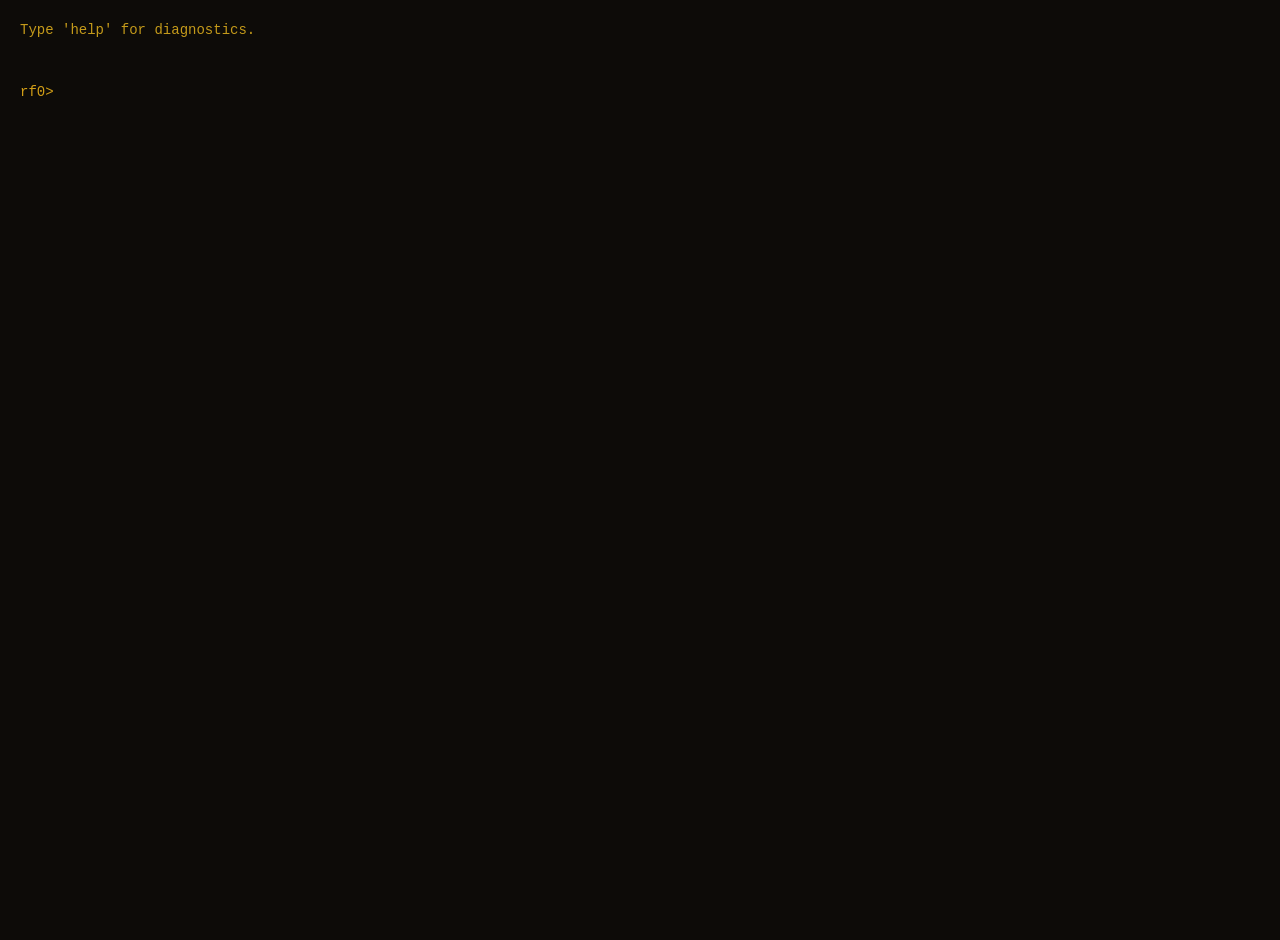
==== index.html @ d7453d77 "Add GregCorp employee profiles with interactive su password system Shell profile switching (env isol" ====
<!DOCTYPE html>
<html lang="en">
<head>
    <meta charset="UTF-8">
    <meta name="viewport" content="width=device-width, initial-scale=1.0, maximum-scale=1.0, user-scalable=no">
    <title>Gregory Alan</title>
    <link rel="stylesheet" href="styles.css">
</head>
<body>
<div id="boot-screen"></div>
<div class="terminal" id="terminal" style="display: none">
    <div id="motd"></div>

    <div id="output"></div>

    <div class="input-line">
        <span class="prompt" id="prompt">guest@gregoryalan.com:~$</span>
        <textarea id="input" autocomplete="off" autofocus spellcheck="false" rows="1"></textarea>
    </div>
</div>

<script src="js/glitch.js"></script>
<script src="js/kernel.js"></script>
<script src="js/shell.js"></script>
<script src="js/terminal.js"></script>
<script src="js/cmd/core.js"></script>
<script src="js/cmd/unix.js"></script>
<script src="js/cmd/bin-tools.js"></script>
<script src="js/cmd/v2.js"></script>
<script src="hunts/the-signal.js"></script>
<script src="hunts/greg-corp.js"></script>
<script src="js/versions.js"></script>
<script>
// Boot init — apply version, render MOTD, then boot or restore
const currentVersion = Kernel.hunt.getVersion();
applyVersion(currentVersion);
renderMOTD();
Terminal.updatePrompt();
Terminal.init();

for (const hunt of Object.values(Kernel.hunt._registry)) {
    if (hunt.restore) hunt.restore(Kernel.hunt);
}

Terminal.el.input.disabled = true;

if (Kernel.session.get('bootDone')) {
    Terminal.el.bootScreen.style.display = 'none';
    Terminal.el.terminal.style.display = '';
    Terminal.el.input.disabled = false;
    Terminal.el.input.focus();
} else {
    Terminal.runBootSequence().then(() => {
        Terminal.el.input.disabled = false;
        Terminal.el.input.focus();
    });
}
</script>
</body>
</html>
---- styles.css ----
html {
    height: 100%;
}

/* ─── Version Themes ─── */

body {
    /* v1.1 defaults (white phosphor — NeXT era) */
    --bg: #0f0e0d;
    --text: #b0ada6;
    --text-bright: #e8e4dc;
    --prompt-color: #c8c4bc;
    --link: #d0ccc4;
    --dim: #5a5750;
    --dim-bright: #6b6860;
    --phantom: #3d3a35;
    --warn: #e8e4dc;
    --error: #e8e4dc;

    font-family: 'Courier New', Courier, monospace;
    background: var(--bg);
    color: var(--text);
    padding: 20px;
    margin: 0;
    font-size: 14px;
    line-height: 1.5;
    min-height: 100%;
    -webkit-text-size-adjust: 100%;
    overflow-x: hidden;
}

body.v1-0 {
    /* Amber phosphor — monochrome CRT */
    --bg: #0d0b08;
    --text: #c49a1a;
    --text-bright: #ffb000;
    --prompt-color: #d4a017;
    --link: #e6a817;
    --dim: #6b4c00;
    --dim-bright: #7a5c00;
    --phantom: #4a3500;
    --warn: #ffb000;
    --error: #ffb000;
}

body.v2-0 {
    /* Modern terminal — cool tones */
    --bg: #0a0e14;
    --text: #abb2bf;
    --text-bright: #d4dce4;
    --prompt-color: #56b6c2;
    --link: #61afef;
    --dim: #4b5263;
    --dim-bright: #5c6370;
    --phantom: #3e4451;
    --warn: #e5c07b;
    --error: #e06c75;
}

@supports (-webkit-touch-callout: none) {
    /* iOS: 16px prevents Safari auto-zoom on input focus */
    #input {
        font-size: 16px;
    }
}

.terminal {
    max-width: 800px;
    word-wrap: break-word;
    overflow-wrap: break-word;
}

.prompt {
    color: var(--prompt-color);
}

.command {
    color: var(--text-bright);
}

.output {
    color: var(--text);
    margin: 10px 0 20px 0;
}

a {
    color: var(--link);
    text-decoration: none;
}

a:hover {
    color: var(--text-bright);
    text-decoration: underline;
}

.disabled {
    color: var(--dim);
}

.cursor {
    display: inline-block;
    width: 10px;
    height: 16px;
    background: var(--prompt-color);
    animation: blink 1s step-end infinite;
    vertical-align: middle;
}

@keyframes blink {
    50% { opacity: 0; }
}

.dir {
    color: var(--link);
}

.file {
    color: var(--text);
}

.input-line {
    display: flex;
    align-items: center;
    margin-top: 20px;
}

#input {
    flex: 1;
    background: transparent;
    border: none;
    color: var(--text-bright);
    font-family: 'Courier New', Courier, monospace;
    font-size: 14px;
    outline: none;
    margin-left: 8px;
    caret-color: var(--prompt-color);
    min-width: 0;
    resize: none;
    overflow: hidden;
    line-height: 1.5;
    padding: 0;
    field-sizing: content;
}

.clickable {
    cursor: pointer;
}

.clickable:hover {
    text-decoration: underline;
}

.hidden-file {
    color: var(--dim-bright);
}

.tab-hint {
    color: var(--dim);
    margin: 4px 0;
}

.motd {
    color: var(--text);
    line-height: 1.5;
}

.ascii-art {
    color: var(--prompt-color);
    font-family: 'Courier New', Courier, monospace;
    font-size: 12px;
    line-height: 1.15;
    margin: 0;
    overflow-x: auto;
    text-shadow:
        1px 1px 0 var(--dim-bright),
        2px 2px 0 var(--dim),
        3px 3px 0 var(--dim);
}

.art-sub {
    color: var(--dim-bright);
    text-shadow: none;
}

.system-info {
    color: var(--dim);
    font-family: 'Courier New', Courier, monospace;
    font-size: 12px;
    line-height: 1.5;
    margin: 0;
    overflow-x: auto;
}

/* ─── v2.0 Header ─── */

.v2-header {
    font-family: 'Courier New', Courier, monospace;
    font-size: 14px;
    line-height: 1.2;
    margin: 0;
    overflow-x: auto;
}

.v2-logo {
    color: var(--prompt-color);
    text-shadow: 1px 1px 0 var(--dim), 2px 2px 0 var(--dim);
}

.v2-title {
    color: var(--text-bright);
}

.v2-rule {
    color: var(--dim);
}

.v2-label {
    color: var(--prompt-color);
}

#boot-screen {
    max-width: 800px;
    color: var(--text);
    line-height: 1.8;
    transition: opacity 0.4s ease;
}

/* ─── Glitch Effects ─── */

.screen-flicker {
    animation: screenFlicker 0.3s ease-in-out;
}

@keyframes screenFlicker {
    0%, 100% { opacity: 1; }
    10% { opacity: 0.3; }
    20% { opacity: 0.8; }
    30% { opacity: 0.2; }
    40% { opacity: 0.9; }
    50% { opacity: 0.1; }
    60% { opacity: 0.7; }
    70% { opacity: 0.4; }
    80% { opacity: 0.9; }
    90% { opacity: 0.3; }
}

.heavy-flicker {
    animation: heavyFlicker 0.5s ease-in-out;
}

@keyframes heavyFlicker {
    0%, 100% { opacity: 1; filter: none; }
    10% { opacity: 0.2; filter: hue-rotate(90deg); }
    20% { opacity: 0.8; filter: hue-rotate(180deg); }
    30% { opacity: 0.1; filter: hue-rotate(270deg); }
    40% { opacity: 0.9; filter: none; }
    50% { opacity: 0.15; filter: hue-rotate(120deg); }
    60% { opacity: 0.7; filter: hue-rotate(240deg); }
    70% { opacity: 0.3; filter: none; }
    80% { opacity: 0.85; filter: hue-rotate(60deg); }
    90% { opacity: 0.2; filter: hue-rotate(300deg); }
}

.scanlines {
    position: fixed;
    top: 0;
    left: 0;
    width: 100%;
    height: 100%;
    pointer-events: none;
    z-index: 9999;
    background: repeating-linear-gradient(
        0deg,
        transparent,
        transparent 2px,
        rgba(200, 196, 188, 0.03) 2px,
        rgba(200, 196, 188, 0.03) 4px
    );
    animation: scanScroll 8s linear infinite;
}

body.v1-0 .scanlines {
    background: repeating-linear-gradient(
        0deg,
        transparent,
        transparent 2px,
        rgba(255, 176, 0, 0.03) 2px,
        rgba(255, 176, 0, 0.03) 4px
    );
}

@keyframes scanScroll {
    0% { background-position: 0 0; }
    100% { background-position: 0 100vh; }
}

.crt-band {
    position: fixed;
    top: -10%;
    left: 0;
    width: 100%;
    height: 8px;
    background: rgba(255, 255, 255, 0.08);
    box-shadow: 0 0 20px 10px rgba(255, 255, 255, 0.05);
    z-index: 9998;
    pointer-events: none;
    animation: crtSweep 3s linear forwards;
}

@keyframes crtSweep {
    0% { top: -10%; }
    100% { top: 110%; }
}

.phantom-line {
    color: var(--phantom);
    font-style: italic;
    opacity: 0;
    transition: opacity 1.5s ease;
    margin: 4px 0;
}

.phantom-line.visible {
    opacity: 1;
}

.timestamp-anomaly {
    background: #f55;
    color: #000;
}
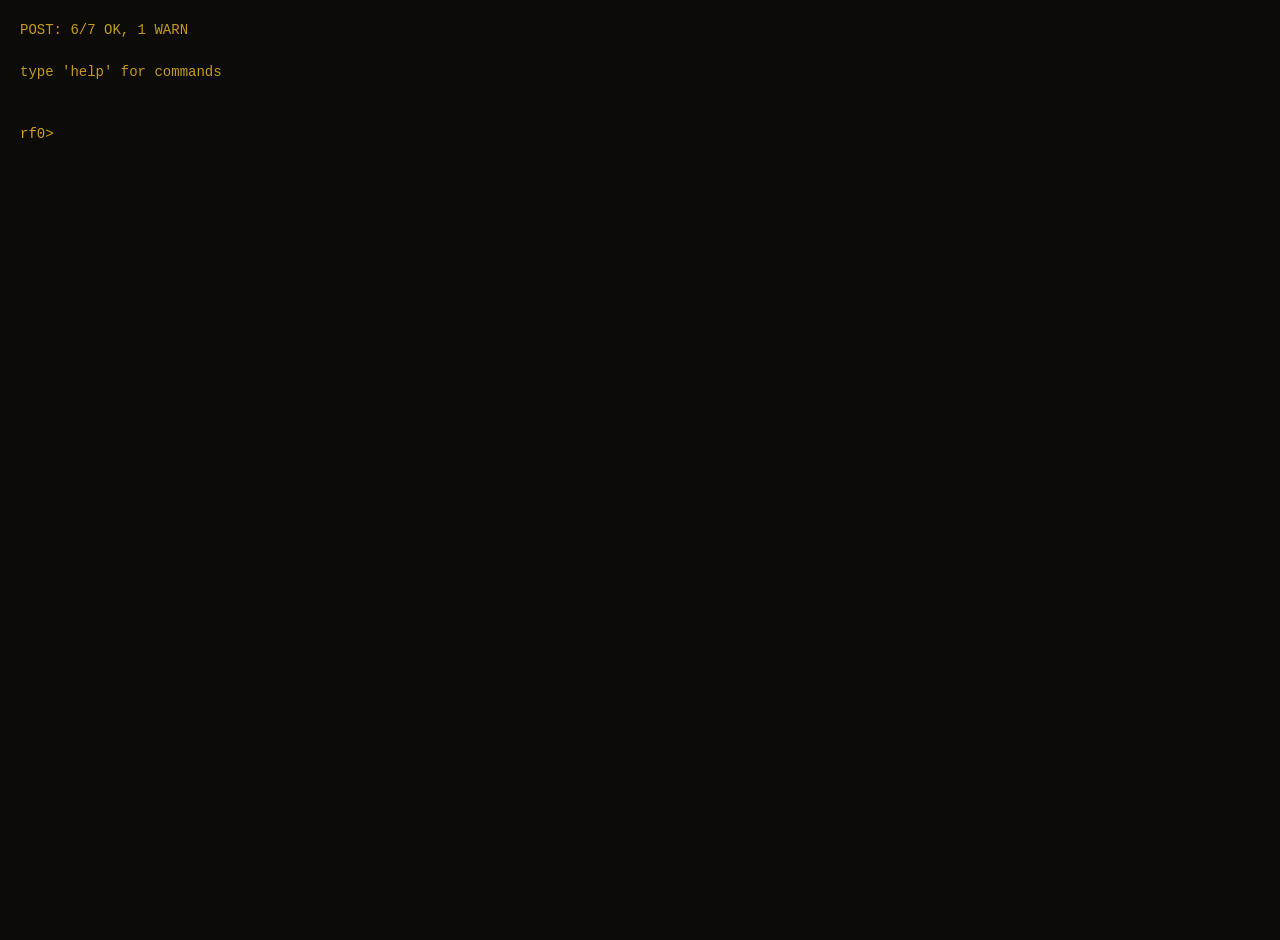
==== commit eef4be6f: "Clean foundation: unify paths, dedup commands, extract seeds, migrate triggers to EventBus Phase A (" ====
--- a/index.html
+++ b/index.html
@@ -20,41 +20,50 @@
 </div>
 
 <script src="js/glitch.js"></script>
+<script src="js/events.js"></script>
+<script src="js/argparse.js"></script>
 <script src="js/kernel.js"></script>
 <script src="js/shell.js"></script>
+<script src="js/manifest-loader.js"></script>
 <script src="js/terminal.js"></script>
 <script src="js/cmd/core.js"></script>
 <script src="js/cmd/unix.js"></script>
 <script src="js/cmd/bin-tools.js"></script>
 <script src="js/cmd/v2.js"></script>
-<script src="hunts/the-signal.js"></script>
-<script src="hunts/greg-corp.js"></script>
+<script src="drivers/the-signal.js"></script>
+<script src="drivers/greg-corp.js"></script>
+<script src="content/computed-seeds.js"></script>
 <script src="js/versions.js"></script>
 <script>
-// Boot init — apply version, render MOTD, then boot or restore
-const currentVersion = Kernel.hunt.getVersion();
-applyVersion(currentVersion);
-renderMOTD();
-Terminal.updatePrompt();
-Terminal.init();
+// Boot init — prefetch manifests, apply version, render MOTD, then boot or restore
+(async function boot() {
+    // Pre-fetch all content manifests in parallel
+    await ManifestLoader.prefetch(MANIFEST_URLS);
 
-for (const hunt of Object.values(Kernel.hunt._registry)) {
-    if (hunt.restore) hunt.restore(Kernel.hunt);
-}
+    const currentVersion = Kernel.driver.getVersion();
+    applyVersion(currentVersion);
+    renderMOTD();
+    Terminal.updatePrompt();
+    Terminal.init();
 
-Terminal.el.input.disabled = true;
+    for (const drv of Object.values(Kernel.driver._registry)) {
+        if (drv.restore) drv.restore(Kernel.driver);
+    }
 
-if (Kernel.session.get('bootDone')) {
-    Terminal.el.bootScreen.style.display = 'none';
-    Terminal.el.terminal.style.display = '';
-    Terminal.el.input.disabled = false;
-    Terminal.el.input.focus();
-} else {
-    Terminal.runBootSequence().then(() => {
+    Terminal.el.input.disabled = true;
+
+    if (Kernel.session.get('bootDone')) {
+        Terminal.el.bootScreen.style.display = 'none';
+        Terminal.el.terminal.style.display = '';
         Terminal.el.input.disabled = false;
         Terminal.el.input.focus();
-    });
-}
+    } else {
+        Terminal.runBootSequence().then(() => {
+            Terminal.el.input.disabled = false;
+            Terminal.el.input.focus();
+        });
+    }
+})();
 </script>
 </body>
 </html>
